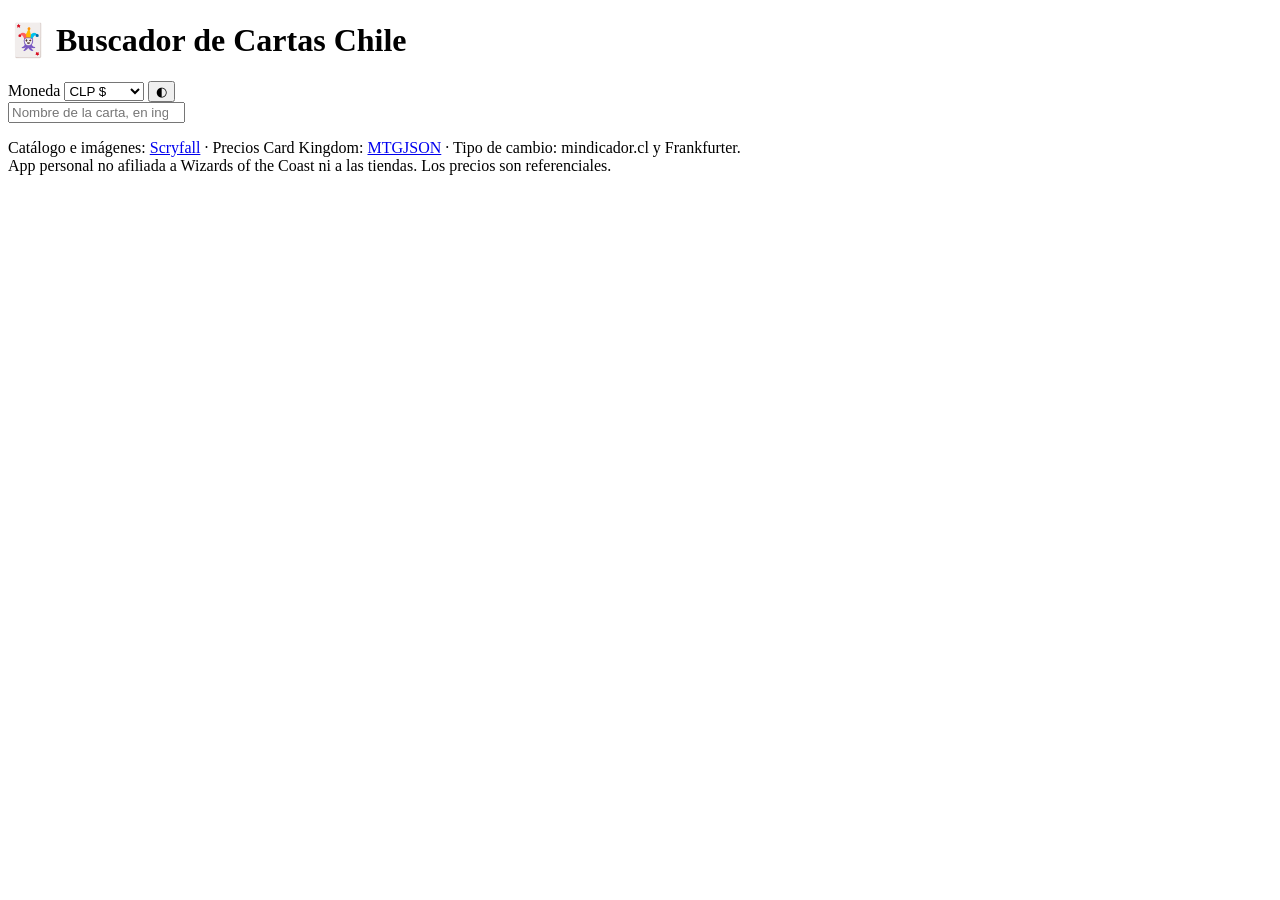
==== static/index.html @ 24d44d25 "Fases 0 y 1: catálogo de Magic, ediciones y precios de referencia - Servidor FastAPI con caché SQLit" ====
<!doctype html>
<html lang="es">
<head>
  <meta charset="utf-8">
  <meta name="viewport" content="width=device-width, initial-scale=1">
  <title>Buscador de Cartas Chile</title>
  <link rel="icon" href="data:image/svg+xml,<svg xmlns='http://www.w3.org/2000/svg' viewBox='0 0 100 100'><text y='.9em' font-size='90'>🃏</text></svg>">
  <link rel="stylesheet" href="/estilos.css">
  <script>
    // Aplica el tema guardado antes de dibujar la página (evita un parpadeo)
    try {
      const tema = localStorage.getItem("tema");
      if (tema) document.documentElement.dataset.theme = tema;
    } catch (e) {}
  </script>
</head>
<body>
  <header class="barra">
    <h1 class="logo">🃏 Buscador de Cartas <span>Chile</span></h1>
    <div class="controles">
      <label class="selector">
        <span>Moneda</span>
        <select id="moneda" aria-label="Moneda">
          <option value="CLP">CLP $</option>
          <option value="USD">USD US$</option>
          <option value="EUR">EUR €</option>
          <option value="JPY">JPY ¥</option>
        </select>
      </label>
      <button id="tema" class="boton-icono" type="button" title="Cambiar entre modo claro y oscuro" aria-label="Cambiar tema">◐</button>
    </div>
  </header>

  <main>
    <section class="buscador">
      <div class="campo">
        <input id="busqueda" type="search" placeholder="Nombre de la carta, en inglés o español…"
               autocomplete="off" spellcheck="false" role="combobox"
               aria-autocomplete="list" aria-controls="sugerencias" aria-expanded="false">
        <ul id="sugerencias" class="sugerencias" role="listbox" hidden></ul>
      </div>
      <p id="info-datos" class="nota"></p>
    </section>

    <p id="mensaje" class="mensaje" hidden></p>

    <section id="resultado" hidden>
      <div class="cabecera-resultado">
        <div>
          <h2 id="titulo-carta"></h2>
          <p id="subtitulo-carta" class="nota"></p>
        </div>
        <div class="acciones">
          <label class="selector">
            <span>Ordenar</span>
            <select id="orden">
              <option value="nuevas">Más nuevas primero</option>
              <option value="antiguas">Más antiguas primero</option>
              <option value="barata">Más baratas primero</option>
              <option value="cara">Más caras primero</option>
            </select>
          </label>
          <button id="actualizar" class="boton" type="button">↻ Actualizar precios</button>
        </div>
      </div>

      <div class="carrusel-marco">
        <button class="flecha izquierda" type="button" aria-label="Ver ediciones anteriores">‹</button>
        <div id="carrusel" class="carrusel" role="list"></div>
        <button class="flecha derecha" type="button" aria-label="Ver más ediciones">›</button>
      </div>

      <div id="detalle" class="detalle"></div>
    </section>
  </main>

  <footer class="pie">
    Catálogo e imágenes: <a href="https://scryfall.com" target="_blank" rel="noopener">Scryfall</a> ·
    Precios Card Kingdom: <a href="https://mtgjson.com" target="_blank" rel="noopener">MTGJSON</a> ·
    Tipo de cambio: mindicador.cl y Frankfurter.<br>
    App personal no afiliada a Wizards of the Coast ni a las tiendas. Los precios son referenciales.
  </footer>

  <script src="/app.js"></script>
</body>
</html>
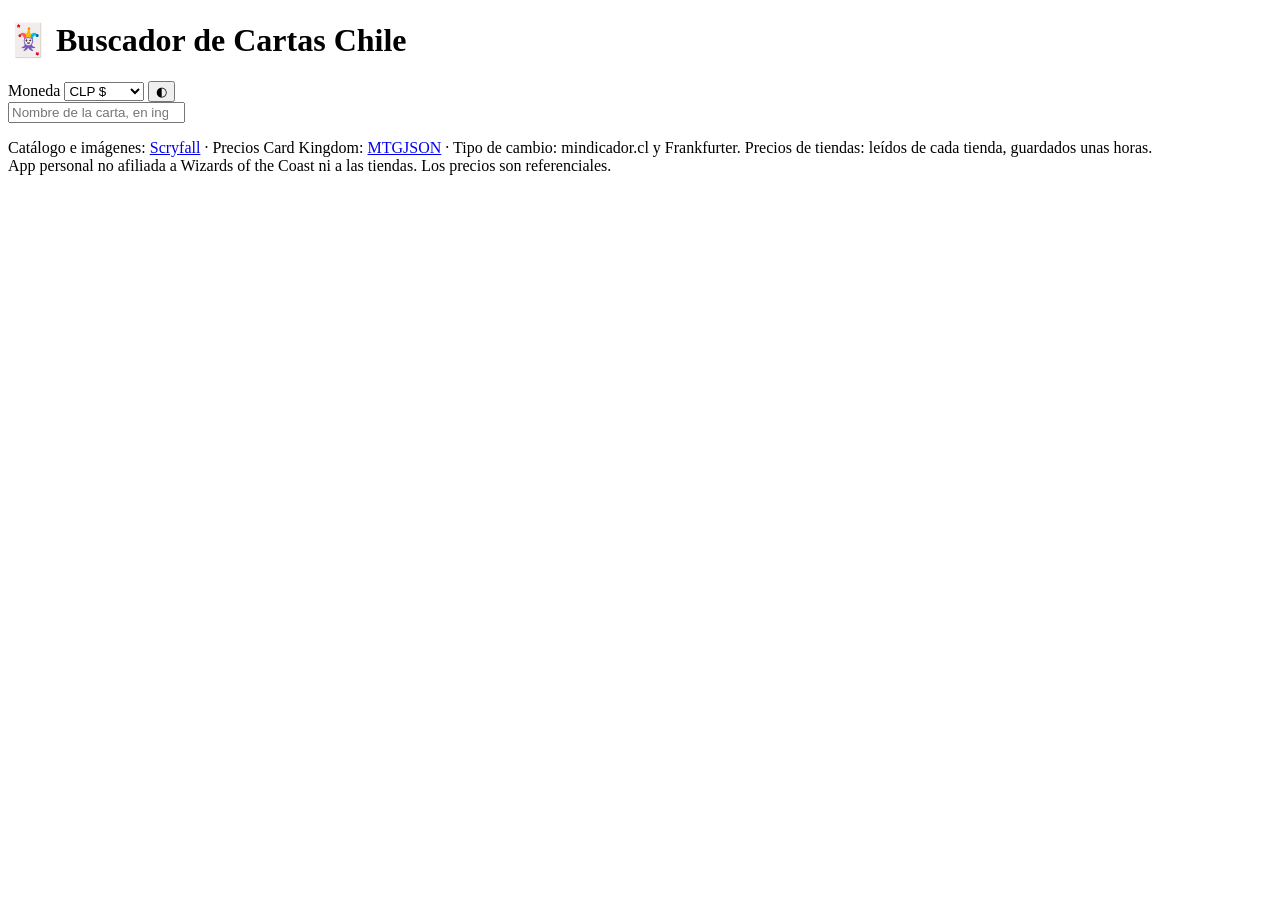
==== commit 20f2715e: "Fase 2: tiendas chilenas, emparejamiento y comparación - Adaptadores: Oasis Games, Pay to Win, La Co" ====
--- a/static/index.html
+++ b/static/index.html
@@ -64,20 +64,64 @@
         </div>
       </div>
 
-      <div class="carrusel-marco">
-        <button class="flecha izquierda" type="button" aria-label="Ver ediciones anteriores">‹</button>
-        <div id="carrusel" class="carrusel" role="list"></div>
-        <button class="flecha derecha" type="button" aria-label="Ver más ediciones">›</button>
+      <div id="tiendas-estado" class="tiendas-estado" aria-live="polite"></div>
+
+      <div class="filtros" role="group" aria-label="Filtros de ofertas">
+        <label class="selector"><span>Origen</span>
+          <select id="f-origen">
+            <option value="">Chile e internacionales</option>
+            <option value="CL">Solo Chile</option>
+          </select>
+        </label>
+        <label class="selector"><span>Idioma</span>
+          <select id="f-idioma"><option value="">Todos</option></select>
+        </label>
+        <label class="selector"><span>Acabado</span>
+          <select id="f-acabado">
+            <option value="">Todos</option>
+            <option value="normal">Normal</option>
+            <option value="foil">Foil</option>
+            <option value="etched">Etched foil</option>
+          </select>
+        </label>
+        <label class="selector"><span>Condición</span>
+          <select id="f-condicion">
+            <option value="">Cualquiera</option>
+            <option value="0">Solo NM</option>
+            <option value="1">LP o mejor</option>
+            <option value="2">MP o mejor</option>
+            <option value="3">HP o mejor</option>
+          </select>
+        </label>
+        <label class="check"><input type="checkbox" id="f-agotados"> Mostrar agotados</label>
       </div>
 
-      <div id="detalle" class="detalle"></div>
+      <div class="pestanas" role="tablist">
+        <button type="button" role="tab" data-vista="edicion" aria-selected="true">Por edición</button>
+        <button type="button" role="tab" data-vista="todas" aria-selected="false">Todas las ediciones</button>
+      </div>
+
+      <div id="vista-edicion">
+        <div class="carrusel-marco">
+          <button class="flecha izquierda" type="button" aria-label="Ver ediciones anteriores">‹</button>
+          <div id="carrusel" class="carrusel" role="list"></div>
+          <button class="flecha derecha" type="button" aria-label="Ver más ediciones">›</button>
+        </div>
+        <div id="detalle" class="detalle"></div>
+      </div>
+
+      <div id="vista-todas" class="panel" hidden></div>
+
+      <section id="posibles" class="panel" hidden></section>
+
+      <details id="no-incluidas" class="panel nota-tiendas"></details>
     </section>
   </main>
 
   <footer class="pie">
     Catálogo e imágenes: <a href="https://scryfall.com" target="_blank" rel="noopener">Scryfall</a> ·
     Precios Card Kingdom: <a href="https://mtgjson.com" target="_blank" rel="noopener">MTGJSON</a> ·
-    Tipo de cambio: mindicador.cl y Frankfurter.<br>
+    Tipo de cambio: mindicador.cl y Frankfurter. Precios de tiendas: leídos de cada tienda, guardados unas horas.<br>
     App personal no afiliada a Wizards of the Coast ni a las tiendas. Los precios son referenciales.
   </footer>
 
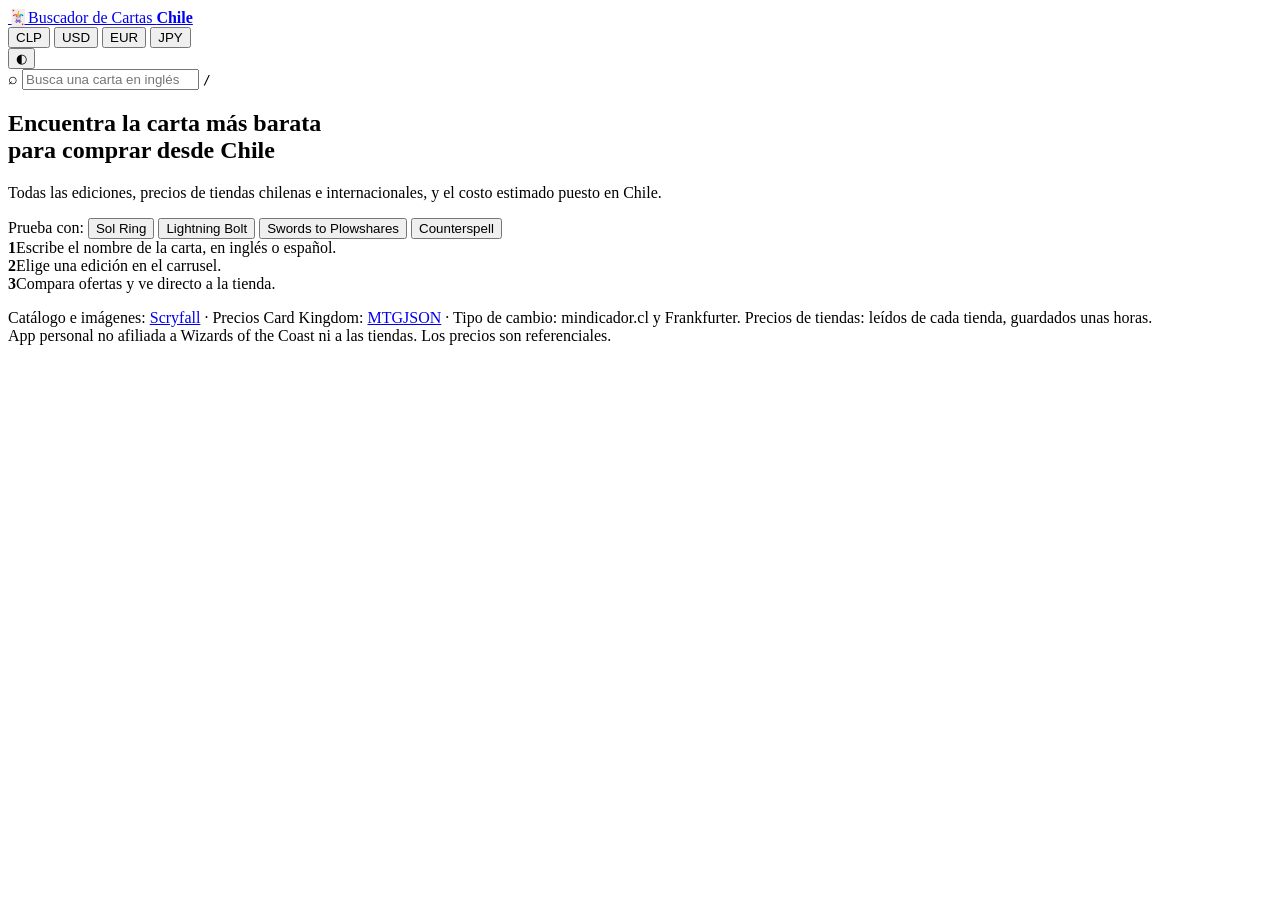
==== commit cfb08cdb: "Interfaz más dinámica e interactiva - Pantalla de inicio con ejemplos y búsquedas recientes; el busc" ====
--- a/static/index.html
+++ b/static/index.html
@@ -16,107 +16,120 @@
 </head>
 <body>
   <header class="barra">
-    <h1 class="logo">🃏 Buscador de Cartas <span>Chile</span></h1>
+    <a class="logo" href="/" id="ir-inicio" title="Volver al inicio">
+      <span class="logo-icono">🃏</span><span class="logo-texto">Buscador de Cartas <b>Chile</b></span>
+    </a>
+    <div id="ranura-barra" class="ranura-barra"></div>
     <div class="controles">
-      <label class="selector">
-        <span>Moneda</span>
-        <select id="moneda" aria-label="Moneda">
-          <option value="CLP">CLP $</option>
-          <option value="USD">USD US$</option>
-          <option value="EUR">EUR €</option>
-          <option value="JPY">JPY ¥</option>
-        </select>
-      </label>
+      <div class="segmentado" id="monedas" role="radiogroup" aria-label="Moneda">
+        <button type="button" role="radio" data-moneda="CLP">CLP</button>
+        <button type="button" role="radio" data-moneda="USD">USD</button>
+        <button type="button" role="radio" data-moneda="EUR">EUR</button>
+        <button type="button" role="radio" data-moneda="JPY">JPY</button>
+      </div>
       <button id="tema" class="boton-icono" type="button" title="Cambiar entre modo claro y oscuro" aria-label="Cambiar tema">◐</button>
     </div>
   </header>
 
+  <!-- El buscador: se muestra en el centro al inicio y sube a la barra al buscar -->
+  <div id="buscador" class="buscador">
+    <div class="campo">
+      <span class="lupa" aria-hidden="true">⌕</span>
+      <input id="busqueda" type="search" placeholder="Busca una carta en inglés o español…"
+             autocomplete="off" spellcheck="false" role="combobox"
+             aria-autocomplete="list" aria-controls="sugerencias" aria-expanded="false">
+      <kbd class="atajo" title="Atajo de teclado">/</kbd>
+      <ul id="sugerencias" class="sugerencias" role="listbox" hidden></ul>
+    </div>
+  </div>
+
   <main>
-    <section class="buscador">
-      <div class="campo">
-        <input id="busqueda" type="search" placeholder="Nombre de la carta, en inglés o español…"
-               autocomplete="off" spellcheck="false" role="combobox"
-               aria-autocomplete="list" aria-controls="sugerencias" aria-expanded="false">
-        <ul id="sugerencias" class="sugerencias" role="listbox" hidden></ul>
+    <section id="inicio" class="inicio">
+      <h1>Encuentra la carta más barata<br><span>para comprar desde Chile</span></h1>
+      <p class="bajada">Todas las ediciones, precios de tiendas chilenas e internacionales, y el costo estimado puesto en Chile.</p>
+      <div id="ranura-inicio"></div>
+      <div class="ejemplos">
+        <span class="nota">Prueba con:</span>
+        <button type="button" class="chip-boton" data-carta="Sol Ring">Sol Ring</button>
+        <button type="button" class="chip-boton" data-carta="Lightning Bolt">Lightning Bolt</button>
+        <button type="button" class="chip-boton" data-carta="Swords to Plowshares">Swords to Plowshares</button>
+        <button type="button" class="chip-boton" data-carta="Counterspell">Counterspell</button>
       </div>
-      <p id="info-datos" class="nota"></p>
+      <div id="recientes" class="ejemplos" hidden></div>
+      <div class="pasos">
+        <div class="paso"><b>1</b><span>Escribe el nombre de la carta, en inglés o español.</span></div>
+        <div class="paso"><b>2</b><span>Elige una edición en el carrusel.</span></div>
+        <div class="paso"><b>3</b><span>Compara ofertas y ve directo a la tienda.</span></div>
+      </div>
+      <p id="info-datos" class="nota info-datos"></p>
     </section>
 
     <p id="mensaje" class="mensaje" hidden></p>
 
     <section id="resultado" hidden>
-      <div class="cabecera-resultado">
-        <div>
+      <div class="cabecera-carta">
+        <img id="miniatura-carta" class="miniatura-carta" alt="">
+        <div class="cabecera-texto">
           <h2 id="titulo-carta"></h2>
           <p id="subtitulo-carta" class="nota"></p>
         </div>
         <div class="acciones">
-          <label class="selector">
-            <span>Ordenar</span>
-            <select id="orden">
+          <button id="copiar" class="boton" type="button" title="Copiar el enlace de esta búsqueda">🔗 Copiar enlace</button>
+          <button id="actualizar" class="boton primario" type="button">↻ Actualizar precios</button>
+        </div>
+      </div>
+
+      <div id="progreso" class="progreso">
+        <div class="progreso-linea"><div id="progreso-barra" class="progreso-barra"></div></div>
+        <div class="progreso-info">
+          <span id="progreso-texto"></span>
+          <div id="tiendas-estado" class="tiendas-estado" aria-live="polite"></div>
+        </div>
+      </div>
+
+      <div id="resumen" class="resumen"></div>
+
+      <div id="filtros" class="filtros" role="group" aria-label="Filtros de ofertas"></div>
+
+      <nav class="pestanas" role="tablist">
+        <button type="button" role="tab" data-vista="edicion" aria-selected="true">Por edición <span class="contador" id="cuenta-edicion"></span></button>
+        <button type="button" role="tab" data-vista="todas" aria-selected="false">Todas las ediciones <span class="contador" id="cuenta-todas"></span></button>
+        <button type="button" role="tab" data-vista="posibles" aria-selected="false">Posibles coincidencias <span class="contador" id="cuenta-posibles"></span></button>
+      </nav>
+
+      <div id="vista-edicion">
+        <div class="barra-carrusel">
+          <span id="cuenta-carrusel" class="nota"></span>
+          <div class="acciones">
+            <label class="interruptor"><input type="checkbox" id="solo-stock"><span></span>Solo con stock</label>
+            <select id="orden" aria-label="Ordenar ediciones">
               <option value="nuevas">Más nuevas primero</option>
               <option value="antiguas">Más antiguas primero</option>
               <option value="barata">Más baratas primero</option>
               <option value="cara">Más caras primero</option>
             </select>
-          </label>
-          <button id="actualizar" class="boton" type="button">↻ Actualizar precios</button>
+          </div>
         </div>
-      </div>
-
-      <div id="tiendas-estado" class="tiendas-estado" aria-live="polite"></div>
-
-      <div class="filtros" role="group" aria-label="Filtros de ofertas">
-        <label class="selector"><span>Origen</span>
-          <select id="f-origen">
-            <option value="">Chile e internacionales</option>
-            <option value="CL">Solo Chile</option>
-          </select>
-        </label>
-        <label class="selector"><span>Idioma</span>
-          <select id="f-idioma"><option value="">Todos</option></select>
-        </label>
-        <label class="selector"><span>Acabado</span>
-          <select id="f-acabado">
-            <option value="">Todos</option>
-            <option value="normal">Normal</option>
-            <option value="foil">Foil</option>
-            <option value="etched">Etched foil</option>
-          </select>
-        </label>
-        <label class="selector"><span>Condición</span>
-          <select id="f-condicion">
-            <option value="">Cualquiera</option>
-            <option value="0">Solo NM</option>
-            <option value="1">LP o mejor</option>
-            <option value="2">MP o mejor</option>
-            <option value="3">HP o mejor</option>
-          </select>
-        </label>
-        <label class="check"><input type="checkbox" id="f-agotados"> Mostrar agotados</label>
-      </div>
-
-      <div class="pestanas" role="tablist">
-        <button type="button" role="tab" data-vista="edicion" aria-selected="true">Por edición</button>
-        <button type="button" role="tab" data-vista="todas" aria-selected="false">Todas las ediciones</button>
-      </div>
-
-      <div id="vista-edicion">
         <div class="carrusel-marco">
           <button class="flecha izquierda" type="button" aria-label="Ver ediciones anteriores">‹</button>
-          <div id="carrusel" class="carrusel" role="list"></div>
+          <div id="carrusel" class="carrusel" role="listbox" tabindex="0" aria-label="Ediciones (usa las flechas del teclado)"></div>
           <button class="flecha derecha" type="button" aria-label="Ver más ediciones">›</button>
         </div>
         <div id="detalle" class="detalle"></div>
       </div>
 
       <div id="vista-todas" class="panel" hidden></div>
-
-      <section id="posibles" class="panel" hidden></section>
+      <div id="vista-posibles" class="panel" hidden></div>
 
       <details id="no-incluidas" class="panel nota-tiendas"></details>
     </section>
   </main>
+
+  <div id="lightbox" class="lightbox" hidden>
+    <button type="button" class="cerrar" aria-label="Cerrar">×</button>
+    <img alt="">
+  </div>
+  <div id="toasts" class="toasts" aria-live="polite"></div>
 
   <footer class="pie">
     Catálogo e imágenes: <a href="https://scryfall.com" target="_blank" rel="noopener">Scryfall</a> ·
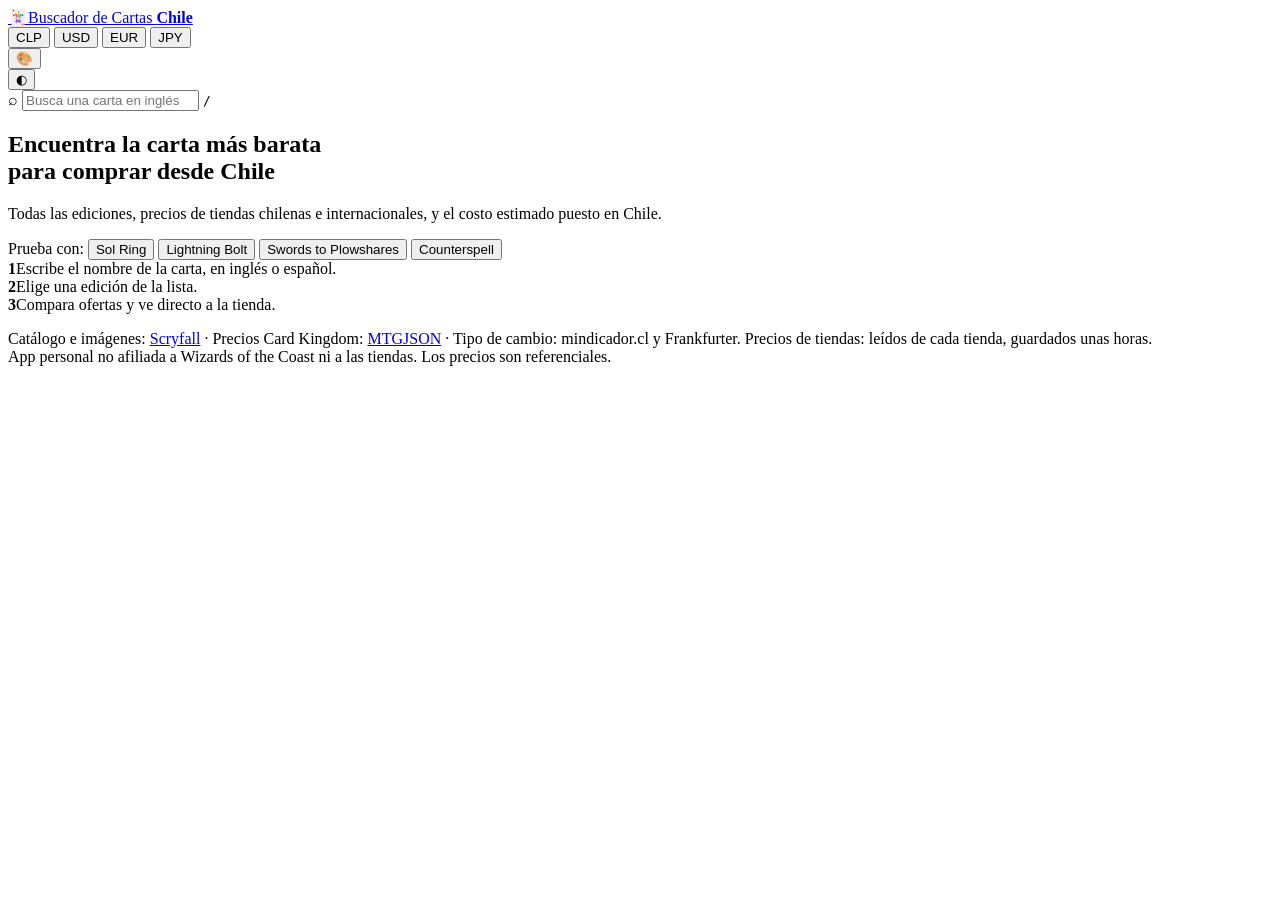
==== commit 34961bcb: "Fondos con texturas y ediciones en grilla vertical - 15 fondos CSS reutilizados del proyecto "cartas" ====
--- a/static/index.html
+++ b/static/index.html
@@ -5,13 +5,18 @@
   <meta name="viewport" content="width=device-width, initial-scale=1">
   <title>Buscador de Cartas Chile</title>
   <link rel="icon" href="data:image/svg+xml,<svg xmlns='http://www.w3.org/2000/svg' viewBox='0 0 100 100'><text y='.9em' font-size='90'>🃏</text></svg>">
+  <link rel="stylesheet" href="/fondos.css">
   <link rel="stylesheet" href="/estilos.css">
   <script>
-    // Aplica el tema guardado antes de dibujar la página (evita un parpadeo)
+    // Aplica el tema y el fondo guardados antes de dibujar la página (evita un parpadeo)
     try {
       const tema = localStorage.getItem("tema");
       if (tema) document.documentElement.dataset.theme = tema;
-    } catch (e) {}
+      const fondo = localStorage.getItem("fondo") ?? "arcano";
+      if (fondo) document.documentElement.dataset.fondo = fondo;
+    } catch (e) {
+      document.documentElement.dataset.fondo = "arcano";
+    }
   </script>
 </head>
 <body>
@@ -26,6 +31,14 @@
         <button type="button" role="radio" data-moneda="USD">USD</button>
         <button type="button" role="radio" data-moneda="EUR">EUR</button>
         <button type="button" role="radio" data-moneda="JPY">JPY</button>
+      </div>
+      <div class="selector-fondo">
+        <button id="boton-fondo" class="boton-icono" type="button" title="Elegir el fondo de la página"
+                aria-label="Elegir fondo" aria-expanded="false" aria-controls="menu-fondo">🎨</button>
+        <div id="menu-fondo" class="menu-fondo" hidden>
+          <p class="rotulo">Fondo de la página</p>
+          <div id="muestras" class="muestras"></div>
+        </div>
       </div>
       <button id="tema" class="boton-icono" type="button" title="Cambiar entre modo claro y oscuro" aria-label="Cambiar tema">◐</button>
     </div>
@@ -58,7 +71,7 @@
       <div id="recientes" class="ejemplos" hidden></div>
       <div class="pasos">
         <div class="paso"><b>1</b><span>Escribe el nombre de la carta, en inglés o español.</span></div>
-        <div class="paso"><b>2</b><span>Elige una edición en el carrusel.</span></div>
+        <div class="paso"><b>2</b><span>Elige una edición de la lista.</span></div>
         <div class="paso"><b>3</b><span>Compara ofertas y ve directo a la tienda.</span></div>
       </div>
       <p id="info-datos" class="nota info-datos"></p>
@@ -97,25 +110,26 @@
         <button type="button" role="tab" data-vista="posibles" aria-selected="false">Posibles coincidencias <span class="contador" id="cuenta-posibles"></span></button>
       </nav>
 
-      <div id="vista-edicion">
-        <div class="barra-carrusel">
-          <span id="cuenta-carrusel" class="nota"></span>
-          <div class="acciones">
-            <label class="interruptor"><input type="checkbox" id="solo-stock"><span></span>Solo con stock</label>
-            <select id="orden" aria-label="Ordenar ediciones">
-              <option value="nuevas">Más nuevas primero</option>
-              <option value="antiguas">Más antiguas primero</option>
-              <option value="barata">Más baratas primero</option>
-              <option value="cara">Más caras primero</option>
-            </select>
+      <div id="vista-edicion" class="vista-edicion">
+        <div class="columna-ediciones">
+          <div class="barra-carrusel">
+            <span id="cuenta-carrusel" class="nota"></span>
+            <div class="acciones">
+              <label class="interruptor"><input type="checkbox" id="solo-stock"><span></span>Solo con stock</label>
+              <select id="orden" aria-label="Ordenar ediciones">
+                <option value="nuevas">Más nuevas primero</option>
+                <option value="antiguas">Más antiguas primero</option>
+                <option value="barata">Más baratas primero</option>
+                <option value="cara">Más caras primero</option>
+              </select>
+            </div>
           </div>
+          <div id="carrusel" class="grilla" role="listbox" tabindex="0" aria-label="Ediciones (usa las flechas del teclado)"></div>
         </div>
-        <div class="carrusel-marco">
-          <button class="flecha izquierda" type="button" aria-label="Ver ediciones anteriores">‹</button>
-          <div id="carrusel" class="carrusel" role="listbox" tabindex="0" aria-label="Ediciones (usa las flechas del teclado)"></div>
-          <button class="flecha derecha" type="button" aria-label="Ver más ediciones">›</button>
-        </div>
-        <div id="detalle" class="detalle"></div>
+        <aside id="panel-detalle" class="panel-detalle" aria-label="Detalle de la edición">
+          <button id="cerrar-detalle" class="boton cerrar-detalle" type="button">← Volver a las ediciones</button>
+          <div id="detalle" class="detalle"></div>
+        </aside>
       </div>
 
       <div id="vista-todas" class="panel" hidden></div>
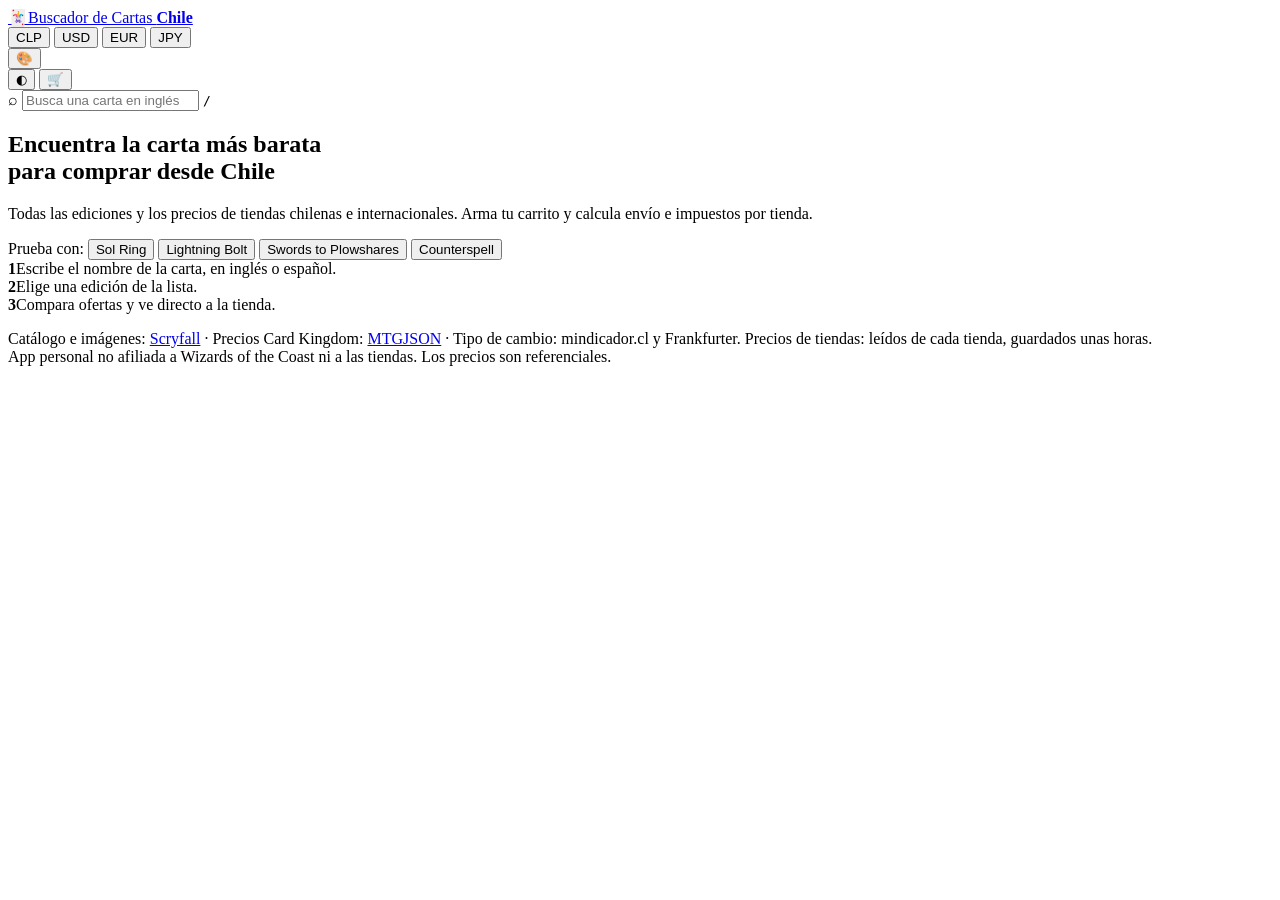
==== commit 7fcb0c0a: "Carrito con envío e impuestos por tienda, precios limpios y 4 tiendas nuevas - Resultados: solo el p" ====
--- a/static/index.html
+++ b/static/index.html
@@ -41,6 +41,8 @@
         </div>
       </div>
       <button id="tema" class="boton-icono" type="button" title="Cambiar entre modo claro y oscuro" aria-label="Cambiar tema">◐</button>
+      <button id="abrir-carrito" class="boton-icono boton-carrito" type="button" title="Ver el carrito (envío e impuestos por tienda)" aria-label="Carrito">
+        🛒<span id="cuenta-carrito" class="cuenta-carrito" hidden>0</span></button>
     </div>
   </header>
 
@@ -59,7 +61,7 @@
   <main>
     <section id="inicio" class="inicio">
       <h1>Encuentra la carta más barata<br><span>para comprar desde Chile</span></h1>
-      <p class="bajada">Todas las ediciones, precios de tiendas chilenas e internacionales, y el costo estimado puesto en Chile.</p>
+      <p class="bajada">Todas las ediciones y los precios de tiendas chilenas e internacionales. Arma tu carrito y calcula envío e impuestos por tienda.</p>
       <div id="ranura-inicio"></div>
       <div class="ejemplos">
         <span class="nota">Prueba con:</span>
@@ -143,13 +145,59 @@
     <button type="button" class="cerrar" aria-label="Cerrar">×</button>
     <img alt="">
   </div>
+  <!-- Carrito: cartas agrupadas por tienda, con envío, IVA y total -->
+  <dialog id="dialogo-carrito" class="dialogo dialogo-carrito" aria-labelledby="titulo-carrito">
+    <div class="cabecera-dialogo">
+      <h2 id="titulo-carrito">🛒 Carrito</h2>
+      <button id="cerrar-carrito" class="boton-icono" type="button" aria-label="Cerrar">×</button>
+    </div>
+    <div id="carrito-contenido"></div>
+  </dialog>
+
+  <!-- Anotar un precio a mano (tiendas que no se pueden leer automáticamente) -->
+  <dialog id="dialogo-manual" class="dialogo" aria-labelledby="titulo-manual">
+    <form id="form-manual" class="form-manual">
+      <div class="cabecera-dialogo"><h2 id="titulo-manual">✎ Anotar un precio a mano</h2></div>
+      <p class="nota">Carta: <b id="manual-carta"></b>. Abre la tienda, busca la carta y anota lo que veas.
+        <a id="manual-buscar" href="#" target="_blank" rel="noopener">Abrir el buscador de la tienda ↗</a></p>
+      <label>Tienda <select name="tienda"></select></label>
+      <label>Edición <select name="edicion"></select></label>
+      <div class="fila-campos">
+        <label>Precio <input name="precio" type="number" min="0" step="any" inputmode="decimal" required></label>
+        <label>Moneda <select name="moneda"></select></label>
+        <label>Stock <input name="stock" type="number" min="0" step="1" placeholder="no sé"></label>
+      </div>
+      <div class="fila-campos">
+        <label>Condición <select name="condicion">
+          <option value="NM">NM</option><option value="LP">LP</option><option value="MP">MP</option>
+          <option value="HP">HP</option><option value="DMG">DMG</option><option value="">No indicada</option></select></label>
+        <label>Idioma <select name="idioma">
+          <option value="EN">Inglés</option><option value="ES">Español</option><option value="JA">Japonés</option>
+          <option value="PT">Portugués</option><option value="FR">Francés</option><option value="DE">Alemán</option>
+          <option value="IT">Italiano</option><option value="">No indicado</option></select></label>
+        <label>Acabado <select name="acabado">
+          <option value="normal">Normal</option><option value="foil">Foil</option><option value="etched">Etched foil</option></select></label>
+      </div>
+      <label>Enlace al producto <input name="enlace" type="url" placeholder="https://…"></label>
+      <p class="nota">Se guarda solo en este navegador. Un stock de 0 la marca como agotada.</p>
+      <div class="acciones">
+        <button id="cancelar-manual" class="boton" type="button">Cancelar</button>
+        <button class="boton primario" type="submit">Guardar precio</button>
+      </div>
+    </form>
+  </dialog>
+
   <div id="toasts" class="toasts" aria-live="polite"></div>
+  <a id="reportar" class="reportar" href="#" target="_blank" rel="noopener" hidden
+     title="¿Algo no funciona o tienes una idea? Cuéntanos en GitHub">🐞 Reportar un error</a>
 
   <footer class="pie">
     Catálogo e imágenes: <a href="https://scryfall.com" target="_blank" rel="noopener">Scryfall</a> ·
     Precios Card Kingdom: <a href="https://mtgjson.com" target="_blank" rel="noopener">MTGJSON</a> ·
     Tipo de cambio: mindicador.cl y Frankfurter. Precios de tiendas: leídos de cada tienda, guardados unas horas.<br>
     App personal no afiliada a Wizards of the Coast ni a las tiendas. Los precios son referenciales.
+    <span id="enlaces-repo" hidden><br><a id="enlace-repo" href="#" target="_blank" rel="noopener">Código en GitHub</a> ·
+      <a id="enlace-sugerencia" href="#" target="_blank" rel="noopener">Sugerir una mejora</a></span>
   </footer>
 
   <script src="/app.js"></script>
